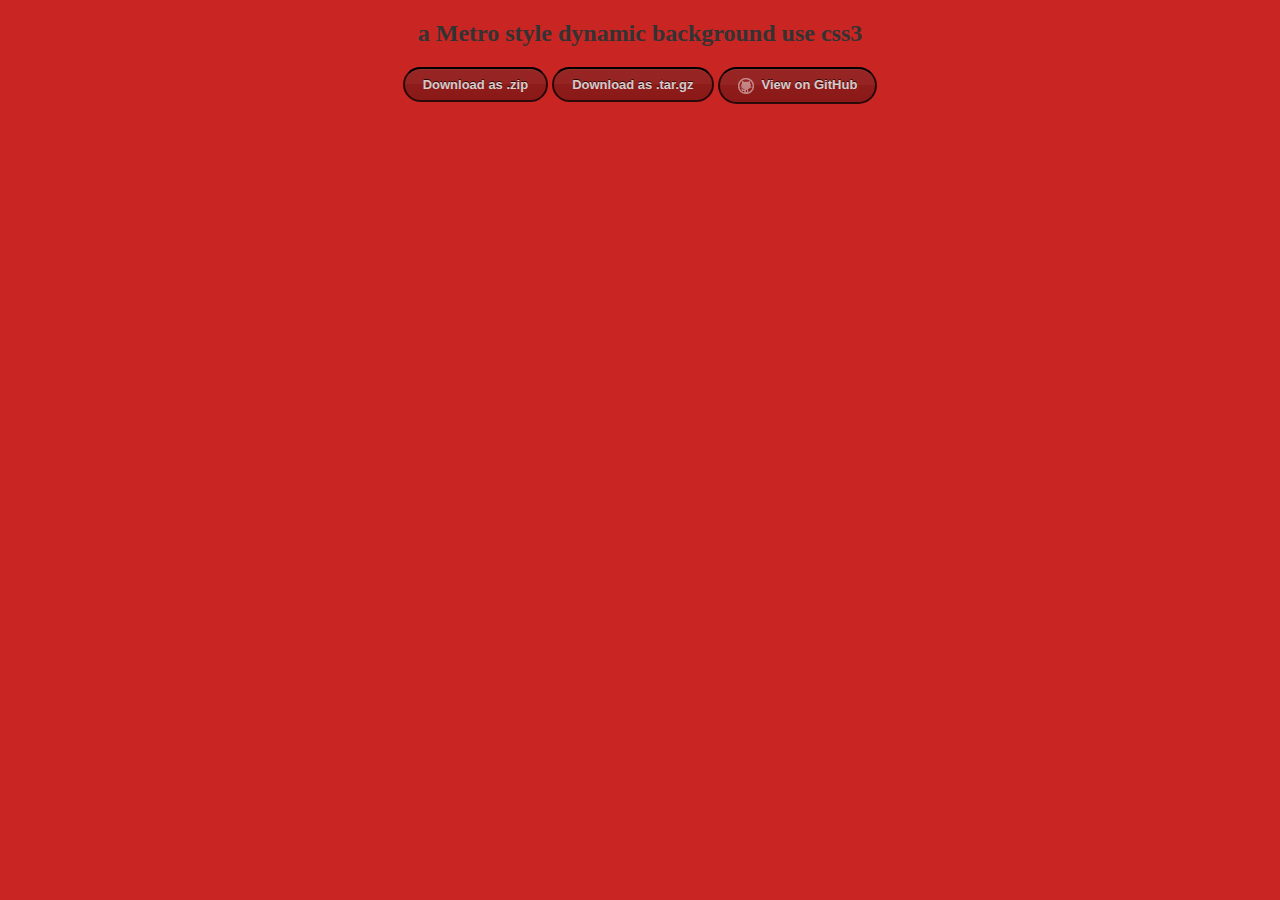
==== index.html @ fc24f185 "bugfix" ====
<!DOCTYPE html>
<html>
  <head>
    <meta charset='utf-8'>
    <meta http-equiv="X-UA-Compatible" content="chrome=1">
    <link type="text/css" rel="stylesheet" href="MetroBG.css" />
    <style>
.text-center { text-align: center; }
.btn {
display: inline-block;
background: -webkit-linear-gradient(top, rgba(40, 40, 40, 0.3), rgba(35, 35, 35, 0.3) 50%, rgba(10, 10, 10, 0.3) 50%, rgba(0, 0, 0, 0.3));
padding: 8px 18px;
border-radius: 50px;
border: 2px solid rgba(0, 0, 0, 0.7);
border-bottom: 2px solid rgba(0, 0, 0, 0.7);
border-top: 2px solid rgba(0, 0, 0, 1);
color: rgba(255, 255, 255, 0.8);
font-family: Helvetica, Arial, sans-serif;
font-weight: bold;
font-size: 13px;
text-decoration: none;
text-shadow: 0 -1px 0 rgba(0, 0, 0, 0.75);
box-shadow: inset 0 1px 0 rgba(255, 255, 255, 0.05);
}

.btn:hover {
background: -webkit-linear-gradient(top, rgba(40, 40, 40, 0.6), rgba(35, 35, 35, 0.6) 50%, rgba(10, 10, 10, 0.8) 50%, rgba(0, 0, 0, 0.8));
}

.btn .icon {
display: inline-block;
width: 16px;
height: 16px;
margin: 1px 8px 0 0;
float: left;
}

.btn-github .icon {
opacity: 0.6;
background: url("images/blacktocat.png") 0 0 no-repeat;
}
    </style>
    <script src="http://code.jquery.com/jquery-1.10.1.min.js"></script>
    <script>
      setInterval( function(){
        $('h1').fadeIn(2000, function(){
            $('h1').fadeOut(2000);
        });
      }, 4000);
    </script>
    <title>MetroBG by Integ</title>
  </head>

  <body>

    <header>
      <div class="container">
        <h1>MetroBG</h1>
        <div class="text-center">
        <h2>a Metro style  dynamic background use css3</h2>
        <section id="downloads">
          <a href="https://github.com/Integ/MetroBackground/zipball/master" class="btn">Download as .zip</a>
          <a href="https://github.com/Integ/MetroBackground/tarball/master" class="btn">Download as .tar.gz</a>
          <a href="https://github.com/Integ/MetroBackground" class="btn btn-github"><span class="icon"></span>View on GitHub</a>
        </section>
        </div>
      </div>
    </header>
  </body>
</html>
---- MetroBG.css ----
body {
  background-color: #c82523;
  color: #333333;
  animation: mb 25s infinite;
  -webkit-animation: mb 25s infinite;
}

@keyframes mb {
    0% {background-color: #018A02;}
    4% {background-color: #0A843E;}
    8% {background-color: #0A843E;}
    12% {background-color: #0D8343;}
    16% {background-color: #157C7C;}
    20% {background-color: #1C77AD;}
    24% {background-color: #2170DF;}
    28% {background-color: #375CDB;}
    32% {background-color: #6033C0;}
    36% {background-color: #731DAF;}
    40% {background-color: #8D0298;}
    44% {background-color: #96077C;}
    48% {background-color: #9E0F67;}
    52% {background-color: #A31453;}
    56% {background-color: #AF1840;}
    60% {background-color: #C63A3D;}
    64% {background-color: #D44F3B;}
    68% {background-color: #EC7337;}
    72% {background-color: #FF8937;}
    76% {background-color: #CD934C;}
    80% {background-color: #4AA18A;}
    84% {background-color: #01A9AA;}
    88% {background-color: #00A386;}
    92% {background-color: #009B5C;}
    96% {background-color: #02932F;}
    100% {background-color: #018A02;}
}
@-webkit-keyframes mb {
    0% {background-color: #018A02;}
    4% {background-color: #0A843E;}
    8% {background-color: #0A843E;}
    12% {background-color: #0D8343;}
    16% {background-color: #157C7C;}
    20% {background-color: #1C77AD;}
    24% {background-color: #2170DF;}
    28% {background-color: #375CDB;}
    32% {background-color: #6033C0;}
    36% {background-color: #731DAF;}
    40% {background-color: #8D0298;}
    44% {background-color: #96077C;}
    48% {background-color: #9E0F67;}
    52% {background-color: #A31453;}
    56% {background-color: #AF1840;}
    60% {background-color: #C63A3D;}
    64% {background-color: #D44F3B;}
    68% {background-color: #EC7337;}
    72% {background-color: #FF8937;}
    76% {background-color: #CD934C;}
    80% {background-color: #4AA18A;}
    84% {background-color: #01A9AA;}
    88% {background-color: #00A386;}
    92% {background-color: #009B5C;}
    96% {background-color: #02932F;}
    100% {background-color: #018A02;}
}
h1 {
    font-size: 120px;
    font-weight: bold;
    letter-spacing: -2px;
    line-height: 1;
    color: #FFF;
    display: none;
    width: 600px;
    margin: 200px auto;
    text-align: center;
    text-rendering: optimizelegibility;
    text-shadow: 0 1px 3px rgba(0, 0, 0, 0.4), 0 0 30px rgba(0, 0, 0, 0.075);
    font-family: "Helvetica Neue",Helvetica,Arial,sans-serif;
}
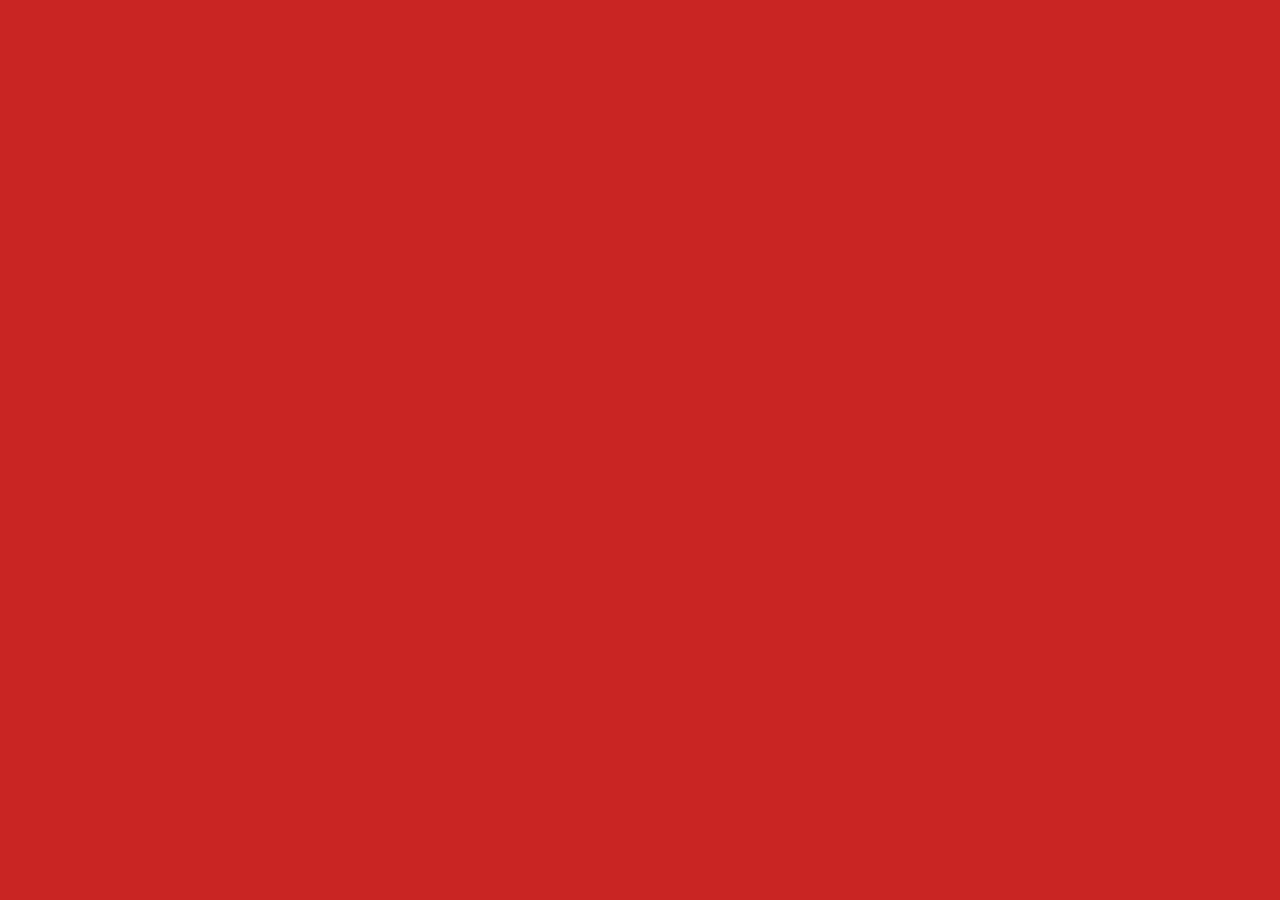
==== commit d520d2bf: "Update index.html" ====
--- a/index.html
+++ b/index.html
@@ -55,14 +55,14 @@
 
     <header>
       <div class="container">
-        <h1>MetroBG</h1>
-        <div class="text-center">
-        <h2>a Metro style  dynamic background use css3</h2>
-        <section id="downloads">
-          <a href="https://github.com/Integ/MetroBackground/zipball/master" class="btn">Download as .zip</a>
-          <a href="https://github.com/Integ/MetroBackground/tarball/master" class="btn">Download as .tar.gz</a>
-          <a href="https://github.com/Integ/MetroBackground" class="btn btn-github"><span class="icon"></span>View on GitHub</a>
-        </section>
+        <h1>苏苏的肉真好吃！</h1>
+        <div style="display:none;" class="text-center">
+          <h2>a Metro style  dynamic background use css3</h2>
+          <section id="downloads">
+            <a href="https://github.com/Integ/MetroBackground/zipball/master" class="btn">Download as .zip</a>
+            <a href="https://github.com/Integ/MetroBackground/tarball/master" class="btn">Download as .tar.gz</a>
+            <a href="https://github.com/Integ/MetroBackground" class="btn btn-github"><span class="icon"></span>View on GitHub</a>
+          </section>
         </div>
       </div>
     </header>
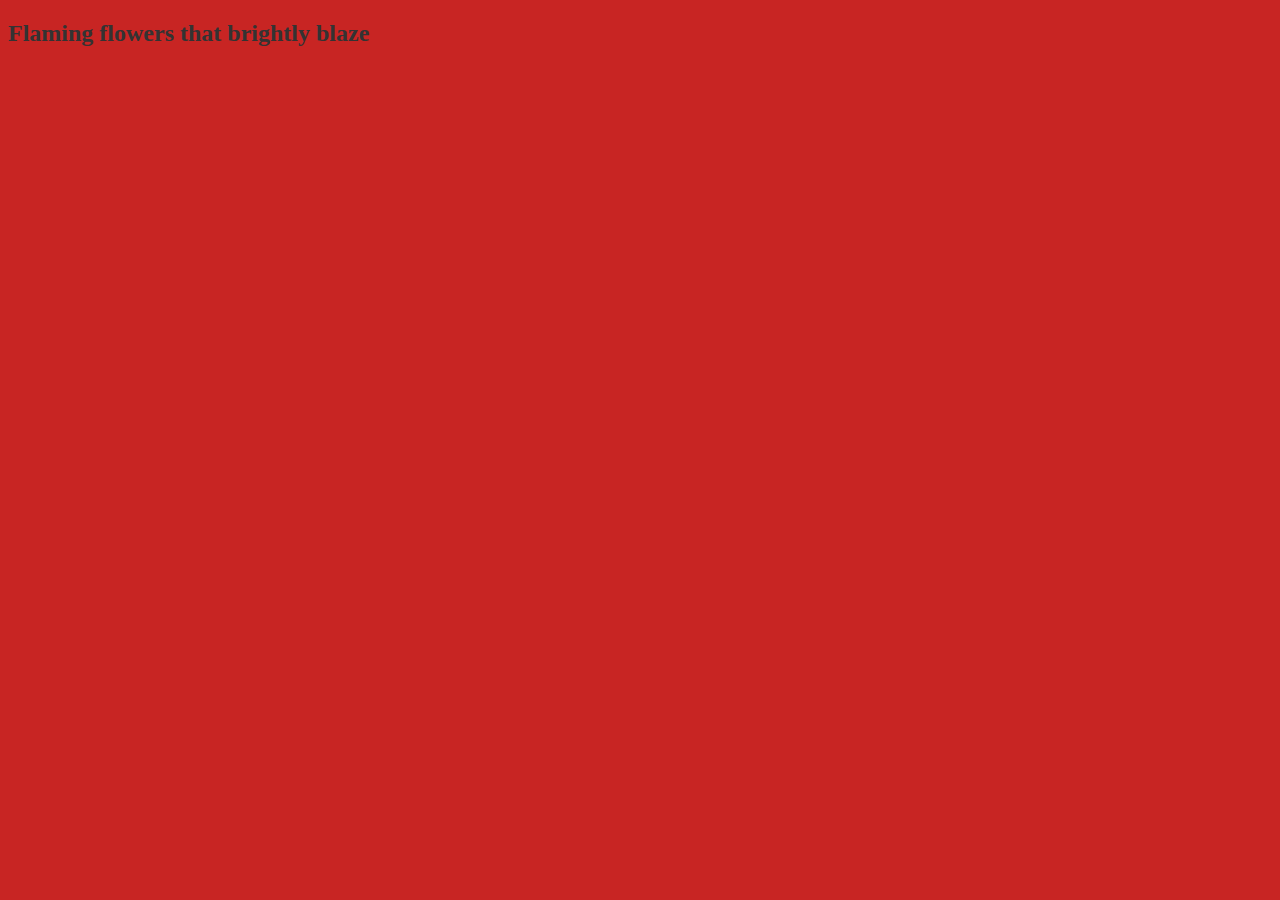
==== commit 26775196: "Update index.html" ====
--- a/index.html
+++ b/index.html
@@ -48,14 +48,14 @@
         });
       }, 4000);
     </script>
-    <title>MetroBG by Integ</title>
+    <title>Ail & Int</title>
   </head>
 
   <body>
 
     <header>
       <div class="container">
-        <h1>苏苏的肉真好吃！</h1>
+        <h2>Flaming flowers that brightly blaze</h2>
         <div style="display:none;" class="text-center">
           <h2>a Metro style  dynamic background use css3</h2>
           <section id="downloads">
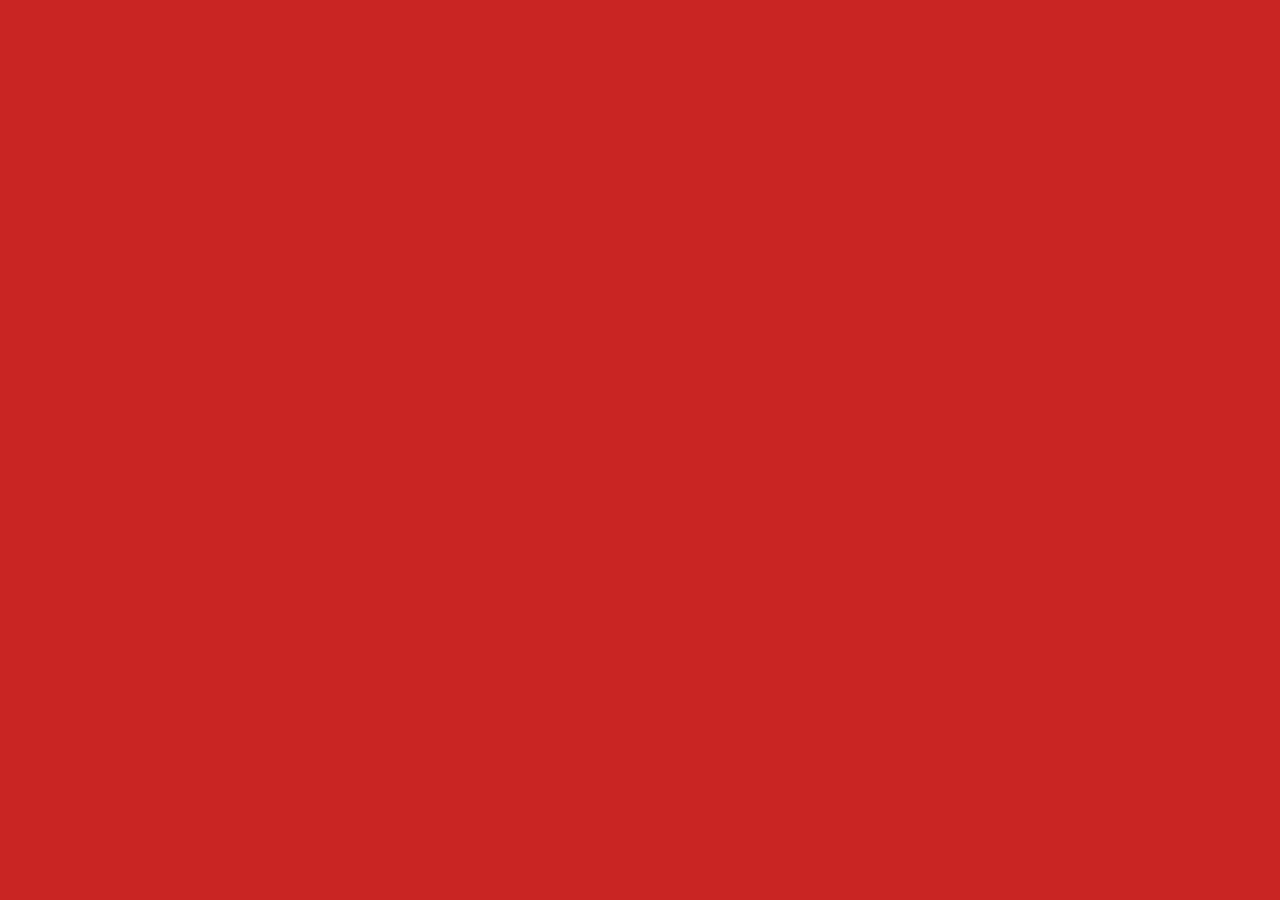
==== commit d650e00e: "Update index.html" ====
--- a/index.html
+++ b/index.html
@@ -55,7 +55,7 @@
 
     <header>
       <div class="container">
-        <h2>Flaming flowers that brightly blaze</h2>
+        <h1>Flaming flowers that brightly blaze</h1>
         <div style="display:none;" class="text-center">
           <h2>a Metro style  dynamic background use css3</h2>
           <section id="downloads">
